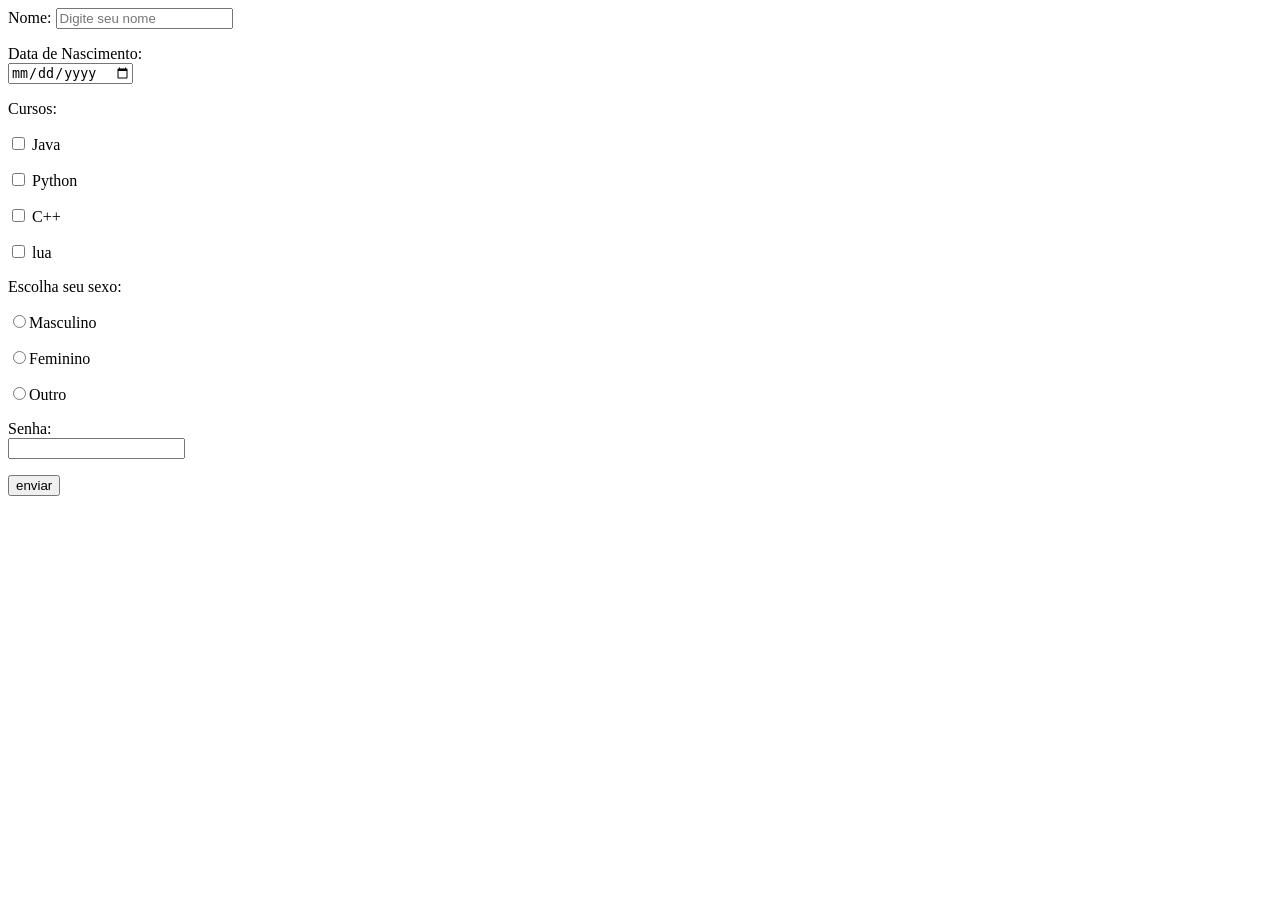
==== form.html @ 4a0a9002 "Add initial HTML form structure" ====
<!DOCTYPE html>
<html lang="en">
<head>
    <meta charset="UTF-8">
    <meta name="viewport" content="width=device-width, initial-scale=1.0">
    <title>Document</title>
</head>
<body>

<form action="" method="">

  <label for="fnome">Nome:</label>
    <input 
        type="text"
        id="fnome"
        name="fnome"
        placeholder="Digite seu nome"
        required
    > 
<p>
    <label for="fdata">Data de Nascimento:</label> <br>
    <input type="date" name="fdata" id="fdata" required>
<p>
    <label>Cursos:</label> <p>
    <input type="checkbox" id="fcursos1" name="fcursos[]" value="curso1">
    <label for="fcursos1">Java</label> <p>
    <input type="checkbox" id="fcursos2" name="fcursos[]" value="curso2">
    <label for="fcursos2">Python</label> <p>
    <input type="checkbox" id="fcursos3" name="fcursos[]" value="curso3">
    <label for="fcursos3">C++</label> <p>
    <input type="checkbox" id="fcursos4" name="fcursos[]" value="curso4">
    <label for="fcursos4">lua</label> <p>
<p>

    <p>Escolha seu sexo:</p>
    <input type="radio" id="fsexo" name="fsexo" value="masc"><label for="fsexo1">Masculino</label> <p>
    <input type="radio" id="fsexo" name="fsexo" value="fem"><label for="fsexo2">Feminino</label> <p>
    <input type="radio" id="fsexo" name="fsexo" value="outro"><label for="fsexo3">Outro</label> <p>

<p>
    <label for="fsenha">Senha:</label> <br>
    <input type="password" name="fsenha" id="fsenha" required>
</p>

    <input type ="submit" value="enviar">
</form>


</body>
</html>
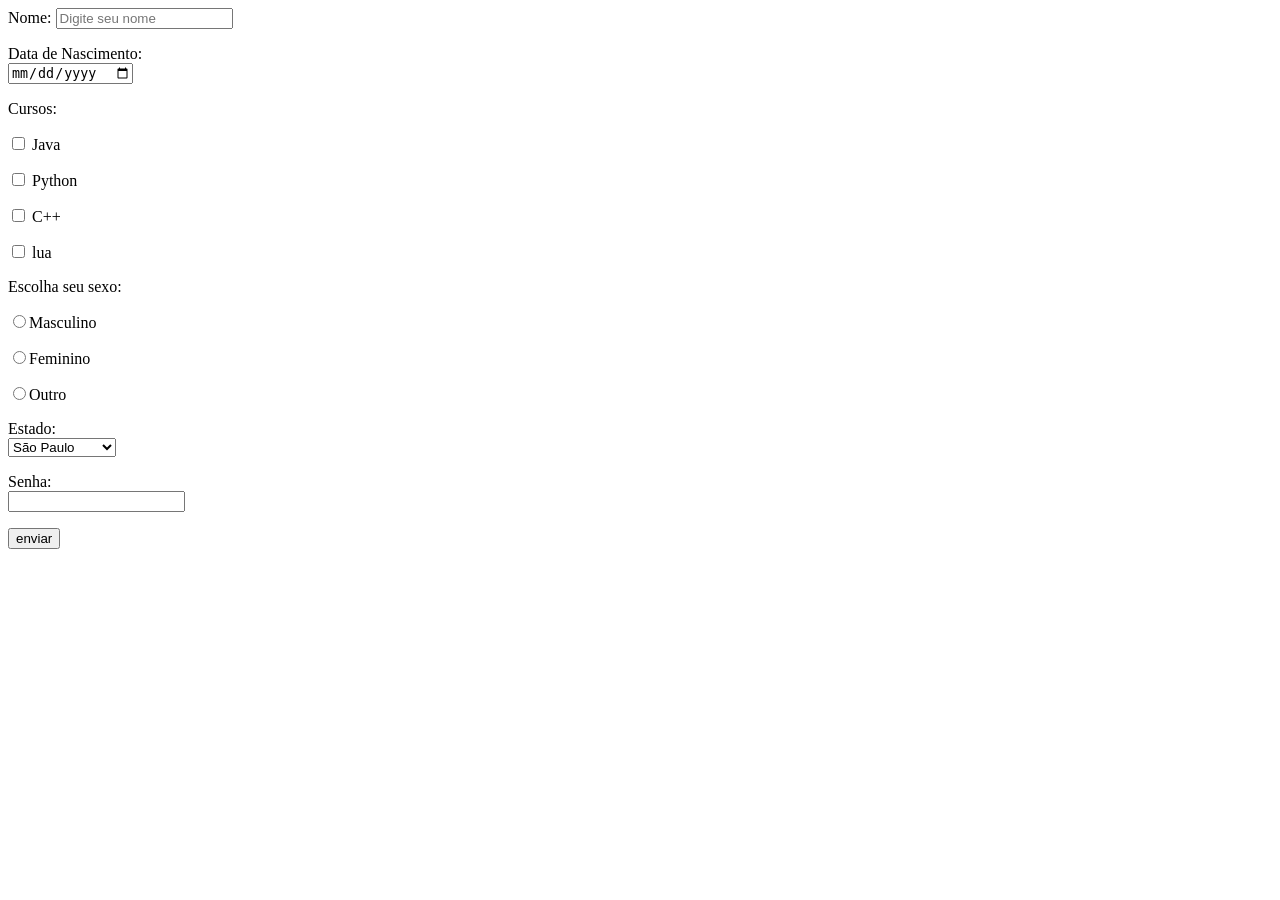
==== commit 14e74807: "Update form.html" ====
--- a/form.html
+++ b/form.html
@@ -7,7 +7,7 @@
 </head>
 <body>
 
-<form action="" method="">
+<form action="" method="post">
 
   <label for="fnome">Nome:</label>
     <input 
@@ -38,6 +38,16 @@
     <input type="radio" id="fsexo" name="fsexo" value="outro"><label for="fsexo3">Outro</label> <p>
 
 <p>
+    Estado: <br>
+    <select name="festado" id="festado">
+        <option value="sp">São Paulo</option>
+        <option value="rj">Rio de Janeiro</option>
+        <option value="mg">Minas Gerais</option>
+        <option value="es">Espírito Santo</option>
+    </select>
+
+</p>
+
     <label for="fsenha">Senha:</label> <br>
     <input type="password" name="fsenha" id="fsenha" required>
 </p>
